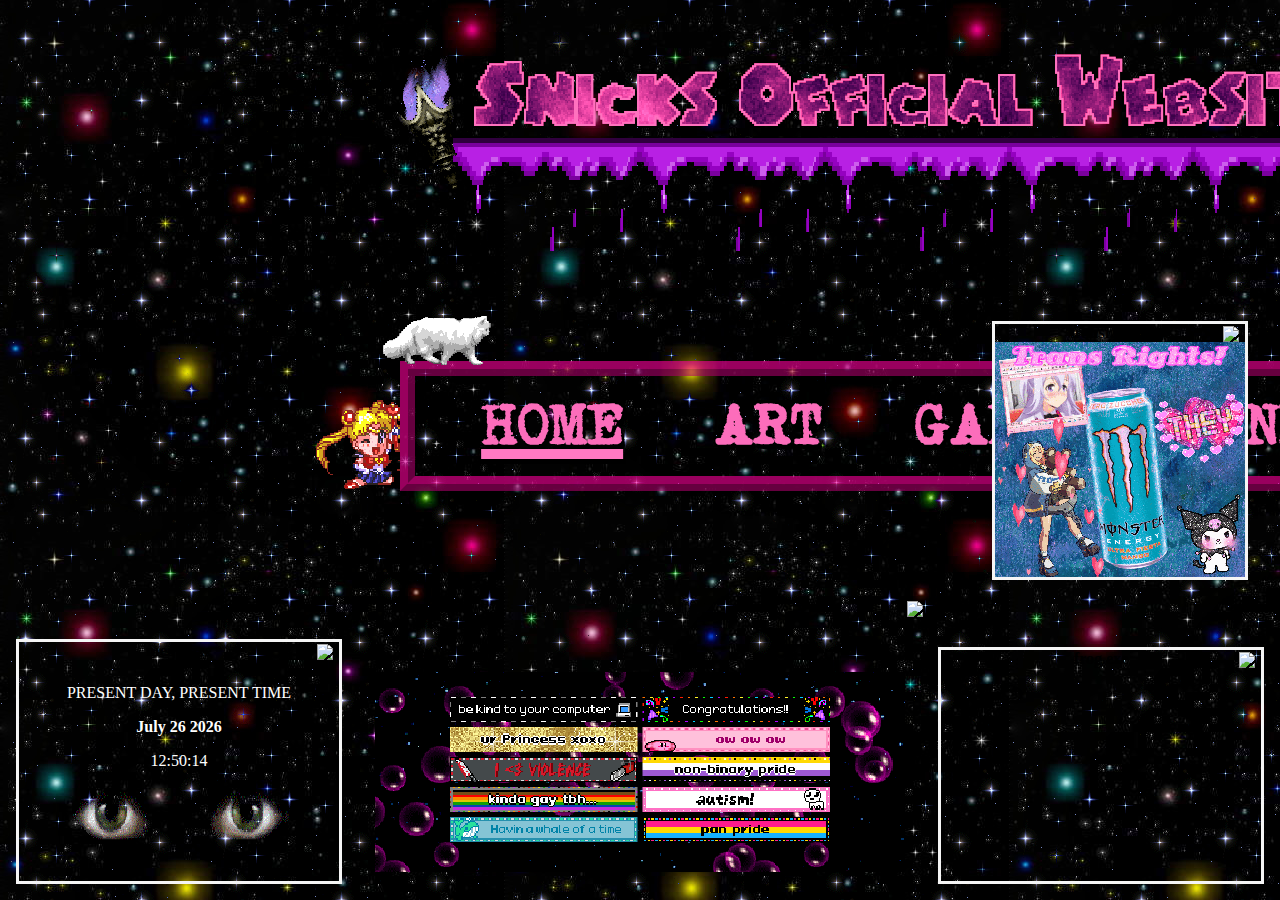
==== index.html @ 0888df25 "added maximize to frogexe" ====
<!DOCTYPE html>
<html>
<head><meta name="viewport" content="width=device-width, initial-scale=1.0, maximum-scale=1"></head>

<script defer>
    var snd = new Audio("/sounds/Cute-cat-meow-sound.mp3");
    var playing = 0;
    async function watapp(){
        var snd2 = new Audio("/sounds/whatsapp.mp3")
        snd2.play()
        for (let i = 0; i < 25; i++) {
            var img = document.createElement('img');
            img.src = '/images/whatsapp.gif';
            img.id = "whatsappgif"
            document.getElementById('container').appendChild(img);
            img.style.position = "fixed";
            img.style.left = "50%";
            img.style.right = "50%";
            img.style.zIndex = "4";
            img.style.scale = "100%";
            img.style.animation = "fly 10s ease-in-out infinite"
            //console.log("meow");
            await sleep(400);
        };
    }
    function sleep(ms) {
        //console.log("eepy");
        return new Promise(resolve => setTimeout(resolve, ms));
    }
    function trans(){
        var transv = document.createElement('video');
        transv.src = '/videos/congrats.mp4'
        document.getElementById('container').appendChild(transv);
        transv.style.position = "fixed";
        transv.style.marginTop = "0";
        transv.id = "transvd"
        document.getElementById('transvd').addEventListener('ended',myHandler,false);
        transv.play();
        function myHandler(e) {
            document.getElementById('transvd').remove();
        };
    }
    
    function maximize(exeName){
        //console.log(exeName.dataset.state);
        //console.log(exeName);
        exeName1 = exeName.id + "1";
        console.log(exeName1);
        if(exeName.dataset.state == 0){
            console.log("max");
            exeName.style.left = 0;
            exeName.style.top = 0;
            document.getElementById(exeName1).style.height = "100vh";
            document.getElementById(exeName1).style.width = "100vw";
            exeName.style.zIndex = "20";
            exeName.dataset.state = 1;
        }
        else{
            console.log("min");
            exeName.style.left = "1em";
            exeName.style.top = "1em";
            document.getElementById(exeName1).style.height = "13.3em";
            document.getElementById(exeName1).style.width = "20em"
            exeName.style.zIndex = "0";
            exeName.dataset.state = 0;
        }

    }
</script>
<link href="/style.css" type="text/css" rel="stylesheet" >
<body onload="startTime()">
    <div class="container" id="container" style="flex-direction:column;align-items: center;align-items: center;">
        <div style="justify-content: center;" class="title">
            <div style="display:flex; flex-direction: row;">
                <p style="filter: hue-rotate(290deg)" class="animated-text title">Snicks Official Website</p>
            </div>
            <div style="display:flex; flex-direction: row;width:118%;margin: 0 50px 0 50px">
                <img class="center-image" src="/images/drktorch.gif" style="position: relative; scale: 125%;top:-75px;transform: rotate(-20deg);left:14px">
                <img class="center-image" src="/images/bloodboarder.gif" style="position: relative;width:100%;filter: hue-rotate(290deg);z-index:-1">
                <img class="center-image" src="/images/drktorch.gif" style="position: relative; scale: 125%;top:-75px;transform: rotate(20deg)">
            </div>
        </div>
        <div style="display:flex; flex-wrap: nowrap;text-align: center; justify-content: center;align-items: center;">
            <img src="/images/catwalk.gif" style="position:absolute; animation: catwalk 10s linear infinite; margin: -173px 957px 0 0;" onclick="snd.play()">
            <div style="display:flex; flex-direction:row; flex-wrap: nowrap;text-align: center; justify-content: center;align-items: center;">
                <img src="/images/little_moon_attack.gif" style="position: relative;top:-110px;" height="350">
                <div class="nav" style="padding: 20px; margin-top: 50px">
                    <a style="text-decoration:underline #ff79c3;pointer-events: none;text-decoration-thickness:.2em" href="#">Home</a>
                    <a href="#">Art</a>
                    <a href="#">Games</a>
                    <a href="#">Links</a>
                </div>
                <img src="/images/little_moon_attack.gif" style="position: relative;transform: rotateY(180deg);top:-110px" height="350">
            </div>
        </div>

        <div style="display:flex;flex-direction:row;justify-content: space-around;position: absolute;bottom:0">
            
        </div>
        <!--meow.exe clock-->
        <div class="box" style="position: absolute;bottom: 1em;left:1em">
            <div class="dragzone" style="position:absolute; width: 20em;height:1em"></div>
            <b>meow.exe</b>
            <img src="/images/windowsicon.png" style="position: absolute;right:6px;top:2px">
            <div class="clock" style="padding-top:.5em;color: white">
                <script>
                    const months = ["January","February","March","April","May","June","July","August","September","October","November","December"];
                    let date = new Date();
                    async function startTime(){
                        
                        document.getElementById("year").innerHTML = date.getFullYear();
                        document.getElementById("month").innerHTML = months[date.getMonth()];
                        document.getElementById("day").innerHTML = date.getDate();
                        document.getElementById("time").innerHTML = date.getHours() + ":" + date.getMinutes() + ":" + date.getSeconds();
                        setTimeout(startTime, 1000);
                    }
                </script>
                <p>PRESENT DAY, PRESENT TIME </p>
                <b id="month"></b>
                <b id="day"></b>
                <b id="year"></b>
                <p id="time"></p>
                <img src="/images/crystaleyes.gif" style="display:inline-block;position: relative;width: 100%;height:25%;mix-blend-mode:screen">
            </div>
        </div>
        <!--frog.exe-->
        <div data-state="0" id="frogexe" class="box" style="position: absolute;bottom: 1em;right:1em">  
            <div class="dragzone" style="position:absolute; width: 20em;height:1em"></div>
            <b>frog.exe</b>
            <div onclick="maximize(frogexe)" style="z-index:3;position: absolute;right:25px;top:2px;height:14px;width:14px"></div>
            <img src="/images/windowsicon.png" style="position: absolute;right:6px;top:2px">
            <div id="frogexe1" class="frog">
                <div style="background-image:url(/images/frog_hop_md_clr.gif);width:100%;height:100%"></div>
                <!--
                <img src="/images/frog_hop_md_clr.gif">
                <img src="/images/frog_hop_md_clr.gif">
                <img src="/images/frog_hop_md_clr.gif">
                <img src="/images/frog_hop_md_clr.gif">
                <img src="/images/frog_hop_md_clr.gif">
                <img src="/images/frog_hop_md_clr.gif">
                <img src="/images/frog_hop_md_clr.gif">
                <img src="/images/frog_hop_md_clr.gif">
                <img src="/images/frog_hop_md_clr.gif">
                -->
            </div>
        </div>
        <!--trans.exe-->
        <div id="transrights" class="box" style="position: absolute;bottom: 20em;right:2em;" style="visibility: hidden;">
            <div class="dragzone" style="position:absolute; width: 20em;height:1em"></div>
            <b>transrights.exe</b>
            <img src="/images/windowsicon.png" style="position: absolute;right:6px;top:2px">
            <div class="transrights"></div>
        </div>
        <div>
            <div class="center-image cards" style="scale:125%">
                <img style="margin:0" src="/images/cards/computer.gif" onclick="watapp()">
                <img style="margin:0" src="images/cards/confetti.gif" onclick="trans()">
                <img style="margin:0" src="images/cards/glittergold.gif">
                <img style="margin:0" src="images/cards/kirbysquish.gif">
                <img style="margin:0" src="images/cards/knifechainsaw.gif">
                <img style="margin:0" src="images/cards/nonbinary.gif">
                <img style="margin:0" src="images/cards/pride.gif">
                <img style="margin:0" src="images/cards/tbh.gif">
                <img style="margin:0" src="images/cards/whale.gif">
                <img style="margin:0" src="images/cards/pan.gif">
            </div>
            <img class="center-image" src="/images/sadnyas.gif">
        </div>
    </div>
</body>
<script src="/javascript/drag.js"></script>
---- style.css ----
@font-face {
    font-family: Mario;
    src: url(/fonts/TypefaceMarioWorldPixelFilledRegular-Yz84q.otf);
}
@font-face {
    font-family: typewriter;
    src: url(/fonts/MomsTypewriter.ttf);
}
html{
    width: 100%;
    height: 100%;
    display: table;
    cursor: url('/cursor.cur'), auto;
}
body{
    background-image: 
        url(images/stars4.gif),
        url(images/seamless_stars.jpg);
    image-rendering: pixelated;
    background-blend-mode: difference, normal;
    overflow-x: hidden;
    overflow-y: hidden;
    margin: 0;
    padding: 0;
}

.title{
    display: flex; 
    flex-direction:column; 
    text-align: center; 
    justify-content: center; 
    align-items: center;
    margin: 20px 0 0 0;
}
.container {
    -webkit-justify-content: space-between; 
    display:flex;
    justify-content: center;
    align-items: center;
    padding: 0;
    margin: 0 0 0 0;
    flex-shrink: 0;
    
}
.center-image {
    display: block;
    margin: 0 auto;
}
  
.nav{
    user-select: none;
    font-family: typewriter;
    max-width: 70em;
    min-width: 60em;
    width: 60%;
    height: 60px;
    margin: 0 auto 50px auto;
    background-image: url(/images/violet-01.gif);
    background-size: 10%;
    background-repeat: repeat;
    display: flex;
    justify-content: space-around;
    text-align: center;
    border: 4mm ridge rgba(255, 0, 157, 0.6);
    
}
a{
    font-size: 50px;
    font-weight: 900;
    text-transform: uppercase;
    color: #fc6dbb;
    text-decoration: none; 
    text-shadow: rgb(0, 0, 0) 3px 5px;
}
a:hover{
    color: #ff7070;
}

.animated-text{
    background-image: url(/images/fire2.gif);
    background-size: cover;
    -webkit-text-fill-color: transparent;
    background-position: 100%;
    -webkit-background-clip: text;
    background-clip: text;
    font-size: 55px;
    background-repeat: no-repeat;
}
.animated-text.title{
    font-family: Mario;
    font-size: 50px;
    text-align: center;
    -webkit-text-stroke: 2px orange;
}

.center-image.cards{
    background-image: url(images/bg.png);
    border: 12px solid transparent;
    border-image: url(/images/framehearts.gif   ) 10% repeat;
    text-align: center;
    padding: .5em;
    width: 30%;
    justify-content: space-evenly;
    position: absolute;
    bottom: 3em;
    left: 0;
    right: 0;
}
.box{
    user-select: none;
    background-image: url(/images/silversparkles.gif);
    height: max-content;
    width: max-content;
    text-align: center;
    border: 3px solid whitesmoke;
}
.clock{
    user-select: none;
    background-image: url(/images/lain.gif);
    height: 13.3em;
    width: 20em;
}
.frog{
    user-select: none;  
    background-image: url(/images/water028.gif),
                      url(/images/frog_hop_md_clr.gif);
    background-blend-mode: overlay, normal;
    background-size: 50%,35%;
    background-repeat: repeat;
    height: 100%;
    width: 100%;
    min-width: 20em;
    min-height: 13.3em;
}
.transrights{
    user-select: none; 
    background-image: url(/images/transrights.gif);
    background-size: 100%;
    height: 235px;
    width: 250px;
}
#draggable{
    position: absolute;
    
}
.dragzone{
    cursor: url('/w98move.cur'), auto;
}
@keyframes color-change {
    12.5% { color: #ff0000; }
    25% { color: #ffa500; }
    37.5% { color: #ffff00;}
    50% { color: #008000;}
    62.5% {color: #0000ff;}
    75% { color: #4b0082;}
    87.5% {color: #ff0080;}
    100% {color: #ff0000;}
}
@keyframes color-change-image {
    0% {filter:hue-rotate(0deg)}
    100% {filter:hue-rotate(360deg)}
}
@keyframes cute-orbit {
    0% { transform: translateX(0); }
    25% { transform: translateX(10em);}
    75% { transform: translateX(-10em);}
    100% { transform: translateX(0em);}
}   
@keyframes catwalk{
    0% { transform: translateX(0);}
    50% { transform: translateX(980px)}
    50.1% { transform: translateX(980px) scaleX(-1);}
    99.9% {transform: translate(0) scaleX(-1);;}
}
@keyframes fly {

	98.001%, 0% {transform: translateX(-200%) translateY(100vh) rotateZ(0deg)}
	15% {transform: translateX(100vw) translateY(-100%) rotateZ(180deg)}
	15.001%, 18% {transform: translateX(100vw) translateY(-30%) rotateZ(0deg)}
	40% {transform: translateX(-200%) translateY(3vh) rotateZ(-180deg)}
	40.001%, 43% {transform: translateX(-200%) translateY(-100%) rotateZ(-180deg)}
	65% {transform: translateX(100vw) translateY(50vh) rotateZ(0deg)}
	65.001%, 68% {transform: translateX(20vw) translateY(-200%) rotateZ(180deg)}
	95% {transform: translateX(10vw) translateY(100vh) rotateZ(0deg)}
}
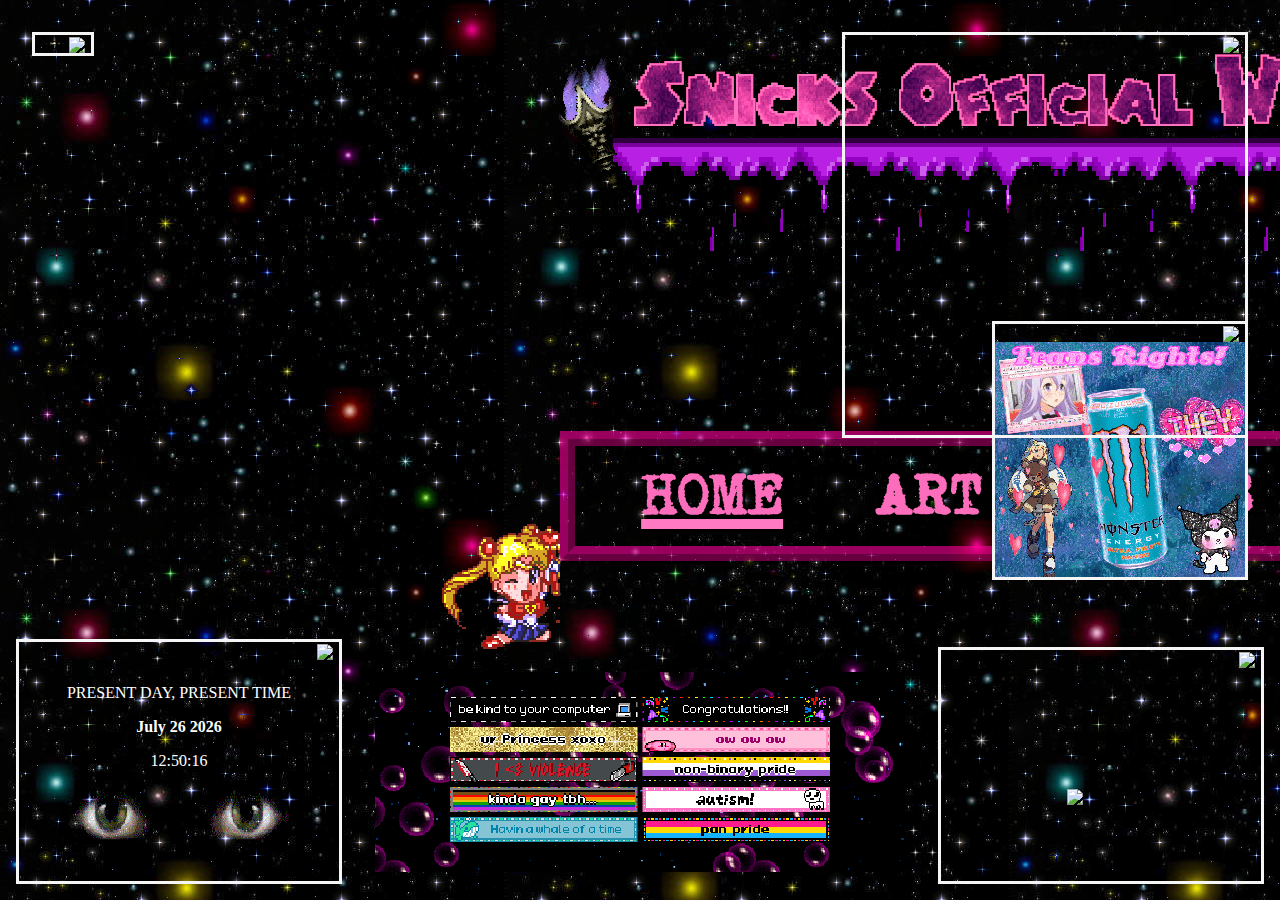
==== commit b395d7f1: "fixed side sailors" ====
--- a/index.html
+++ b/index.html
@@ -1,7 +1,12 @@
 <!DOCTYPE html>
 <html>
 <head><meta name="viewport" content="width=device-width, initial-scale=1.0, maximum-scale=1"></head>
-
+<title>Snicks Offical Website</title>
+<meta content="Snicks Offical Site" property="og:title" />
+<meta content="uh meow?? bark bark bark snick's site!!!!!!" property="og:description" />
+<meta content="https://snicks.org" property="og:url" />
+<meta content="https://snicks.org/images/sailor.gif" property="og:image" />
+<meta content="#43B581" data-react-helmet="true" name="theme-color" />
 <script defer>
     var snd = new Audio("/sounds/Cute-cat-meow-sound.mp3");
     var playing = 0;
@@ -81,16 +86,16 @@
             </div>
         </div>
         <div style="display:flex; flex-wrap: nowrap;text-align: center; justify-content: center;align-items: center;">
-            <img src="/images/catwalk.gif" style="position:absolute; animation: catwalk 10s linear infinite; margin: -173px 957px 0 0;" onclick="snd.play()">
+            <img src="/images/catwalk.gif" style="position:absolute; animation: catwalk 10s linear infinite;bottom:7vh;right:-25vw" onclick="snd.play()">
             <div style="display:flex; flex-direction:row; flex-wrap: nowrap;text-align: center; justify-content: center;align-items: center;">
-                <img src="/images/little_moon_attack.gif" style="position: relative;top:-110px;" height="350">
+                <img src="/images/little_moon_attack.gif" style="position: relative;top:-7vw" height="490vw">
                 <div class="nav" style="padding: 20px; margin-top: 50px">
                     <a style="text-decoration:underline #ff79c3;pointer-events: none;text-decoration-thickness:.2em" href="#">Home</a>
-                    <a href="#">Art</a>
-                    <a href="#">Games</a>
-                    <a href="#">Links</a>
+                    <a href="/pages/art.html">Art</a>
+                    <a href="/pages/games.html">Games</a>
+                    <a href="/pages/links.html">Links</a>
                 </div>
-                <img src="/images/little_moon_attack.gif" style="position: relative;transform: rotateY(180deg);top:-110px" height="350">
+                <img src="/images/little_moon_attack.gif" style="position: relative;transform: rotateY(180deg);top:-7vw" height="490vw">
             </div>
         </div>
 
@@ -105,9 +110,9 @@
             <div class="clock" style="padding-top:.5em;color: white">
                 <script>
                     const months = ["January","February","March","April","May","June","July","August","September","October","November","December"];
+                    console.log("leak: clock");
                     let date = new Date();
-                    async function startTime(){
-                        
+                    async function startTime(){          
                         document.getElementById("year").innerHTML = date.getFullYear();
                         document.getElementById("month").innerHTML = months[date.getMonth()];
                         document.getElementById("day").innerHTML = date.getDate();
@@ -125,31 +130,42 @@
         </div>
         <!--frog.exe-->
         <div data-state="0" id="frogexe" class="box" style="position: absolute;bottom: 1em;right:1em">  
-            <div class="dragzone" style="position:absolute; width: 20em;height:1em"></div>
+            <div class="dragzone" style="position:absolute; width: 100%;height:1em"></div>
             <b>frog.exe</b>
             <div onclick="maximize(frogexe)" style="z-index:3;position: absolute;right:25px;top:2px;height:14px;width:14px"></div>
             <img src="/images/windowsicon.png" style="position: absolute;right:6px;top:2px">
             <div id="frogexe1" class="frog">
                 <div style="background-image:url(/images/frog_hop_md_clr.gif);width:100%;height:100%"></div>
-                <!--
-                <img src="/images/frog_hop_md_clr.gif">
-                <img src="/images/frog_hop_md_clr.gif">
-                <img src="/images/frog_hop_md_clr.gif">
-                <img src="/images/frog_hop_md_clr.gif">
-                <img src="/images/frog_hop_md_clr.gif">
-                <img src="/images/frog_hop_md_clr.gif">
-                <img src="/images/frog_hop_md_clr.gif">
-                <img src="/images/frog_hop_md_clr.gif">
-                <img src="/images/frog_hop_md_clr.gif">
-                -->
             </div>
         </div>
         <!--trans.exe-->
-        <div id="transrights" class="box" style="position: absolute;bottom: 20em;right:2em;" style="visibility: hidden;">
-            <div class="dragzone" style="position:absolute; width: 20em;height:1em"></div>
+        <div id="transrights" class="box" style="position: absolute;bottom: 20em;right:2em;">
+            <div class="dragzone" style="position:absolute; width: 100%;height:1em"></div>
             <b>transrights.exe</b>
             <img src="/images/windowsicon.png" style="position: absolute;right:6px;top:2px">
             <div class="transrights"></div>
+        </div>
+        <!--chat.exe-->
+        <div id="chatexe" class="box" style="position: absolute;top:2em;left:2em">
+            <div class="dragzone" style="position:absolute; width: 100%;height:1em"></div>
+            <img src="/images/windowsicon.png" style="position: absolute;right:6px;top:2px">
+            <div onclick="maximize(chatexe)" style="z-index:3;position: absolute;right:25px;top:2px;height:14px;width:14px"></div>
+            <b>chat.exe</b>
+            <div id="chatexe1" class="chatBox"></div>
+        </div>
+        <!--twitter.exe-->
+        <div class="box" style="position: absolute;top:2em;right:2em;height:400px;width:400px">
+            
+            
+            <div class="dragzone" style="position: absolute; width:100%;height:1em"></div>
+            <img src="/images/windowsicon.png" style="position: absolute;right:6px;top:2px">
+            <b style="position: absolute;">twitter.exe</b>      
+            <script async src="https://platform.twitter.com/widgets.js" charset="utf-8"></script>
+            <div class="crt" style="position: absolute; left:0;height:381px;width:100%;top:19px;pointer-events: none;" height="381px" width="400px" id="twitter"></div>
+                <!--<img src="/images/3.webp" style="position: absolute; left:0;height:400px;width:100%;top:17px;mix-blend-mode:hard-light;opacity:.6">-->
+                <a height="400px" width="400px"class="twitter-timeline" href="https://twitter.com/snicksuwu?ref_src=twsrc%5Etfw"></a>
+                <b style="position:absolute;left:15%;top:30%;font-size:200%">uwu <br> couldn't load twitter</b>
+
         </div>
         <div>
             <div class="center-image cards" style="scale:125%">
@@ -164,7 +180,7 @@
                 <img style="margin:0" src="images/cards/whale.gif">
                 <img style="margin:0" src="images/cards/pan.gif">
             </div>
-            <img class="center-image" src="/images/sadnyas.gif">
+            <img style="position:relative;top:3em;z-index:-2"center-image" src="/images/sadnyas.gif">
         </div>
     </div>
 </body>
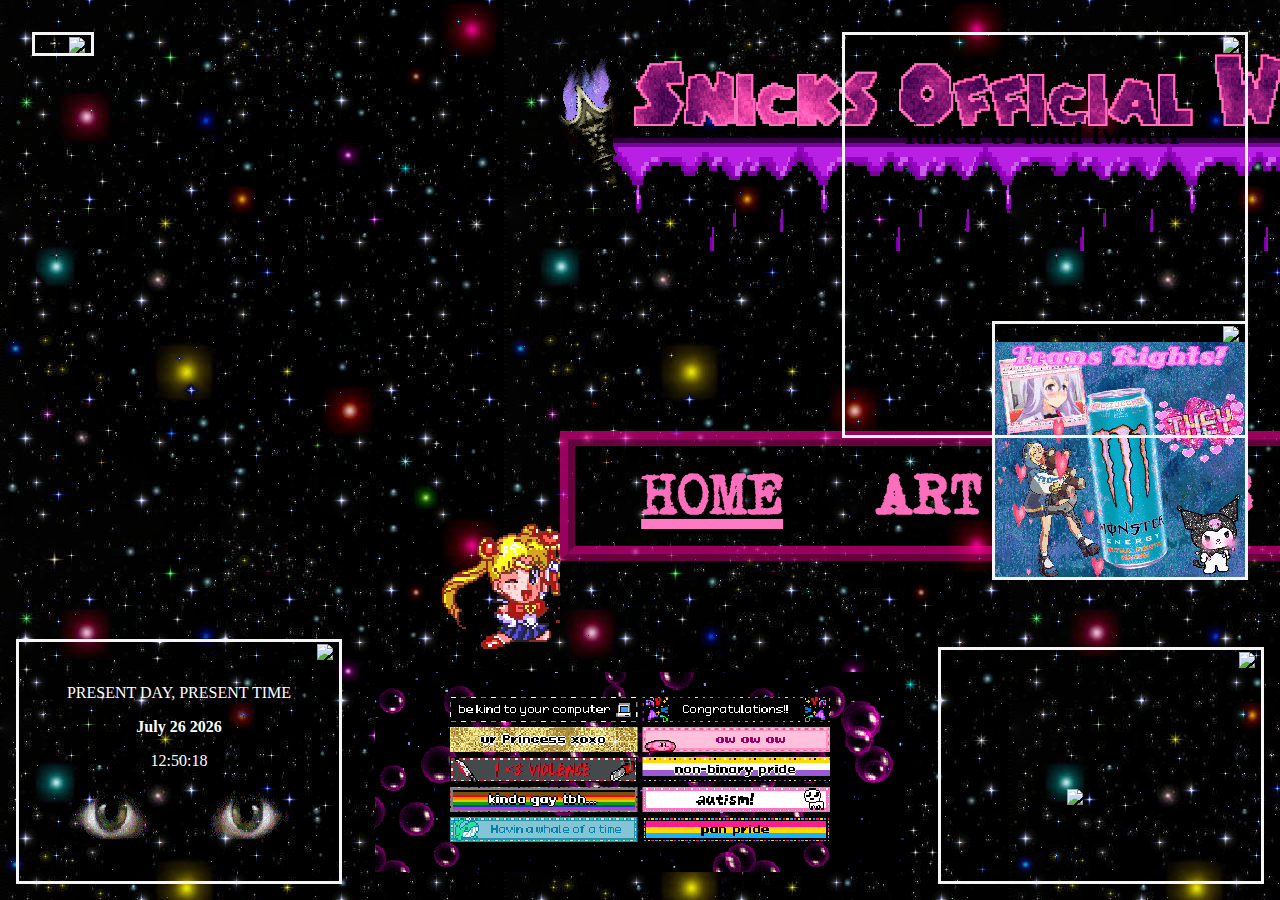
==== commit 65453e95: "fixed twitter exe?" ====
--- a/index.html
+++ b/index.html
@@ -154,17 +154,18 @@
             <div id="chatexe1" class="chatBox"></div>
         </div>
         <!--twitter.exe-->
-        <div class="box" style="position: absolute;top:2em;right:2em;height:400px;width:400px">
+        <div class="box" style="position: absolute;top:2em;right:2em;height:400px;width:400px;z-index:0">
             
             
-            <div class="dragzone" style="position: absolute; width:100%;height:1em"></div>
+            <div class="dragzone" style="position: absolute; width:100%;height:1em;z-index:4"></div>
             <img src="/images/windowsicon.png" style="position: absolute;right:6px;top:2px">
-            <b style="position: absolute;">twitter.exe</b>      
+            <b>twitter.exe</b>      
             <script async src="https://platform.twitter.com/widgets.js" charset="utf-8"></script>
-            <div class="crt" style="position: absolute; left:0;height:381px;width:100%;top:19px;pointer-events: none;" height="381px" width="400px" id="twitter"></div>
+            <div class="crt" style="position: absolute; left:0;height:381px;width:100%;top:19px;" height="381px" width="400px" id="twitter">
                 <!--<img src="/images/3.webp" style="position: absolute; left:0;height:400px;width:100%;top:17px;mix-blend-mode:hard-light;opacity:.6">-->
-                <a height="400px" width="400px"class="twitter-timeline" href="https://twitter.com/snicksuwu?ref_src=twsrc%5Etfw"></a>
-                <b style="position:absolute;left:15%;top:30%;font-size:200%">uwu <br> couldn't load twitter</b>
+                <a height="381px" width="400px"class="twitter-timeline" href="https://twitter.com/snicksuwu?ref_src=twsrc%5Etfw"></a>
+            </div>
+            <b style="position: absolute;left:15%;top:20%;z-index:-2;font-size:200%">failed to load twitter <br> :c</b>
 
         </div>
         <div>
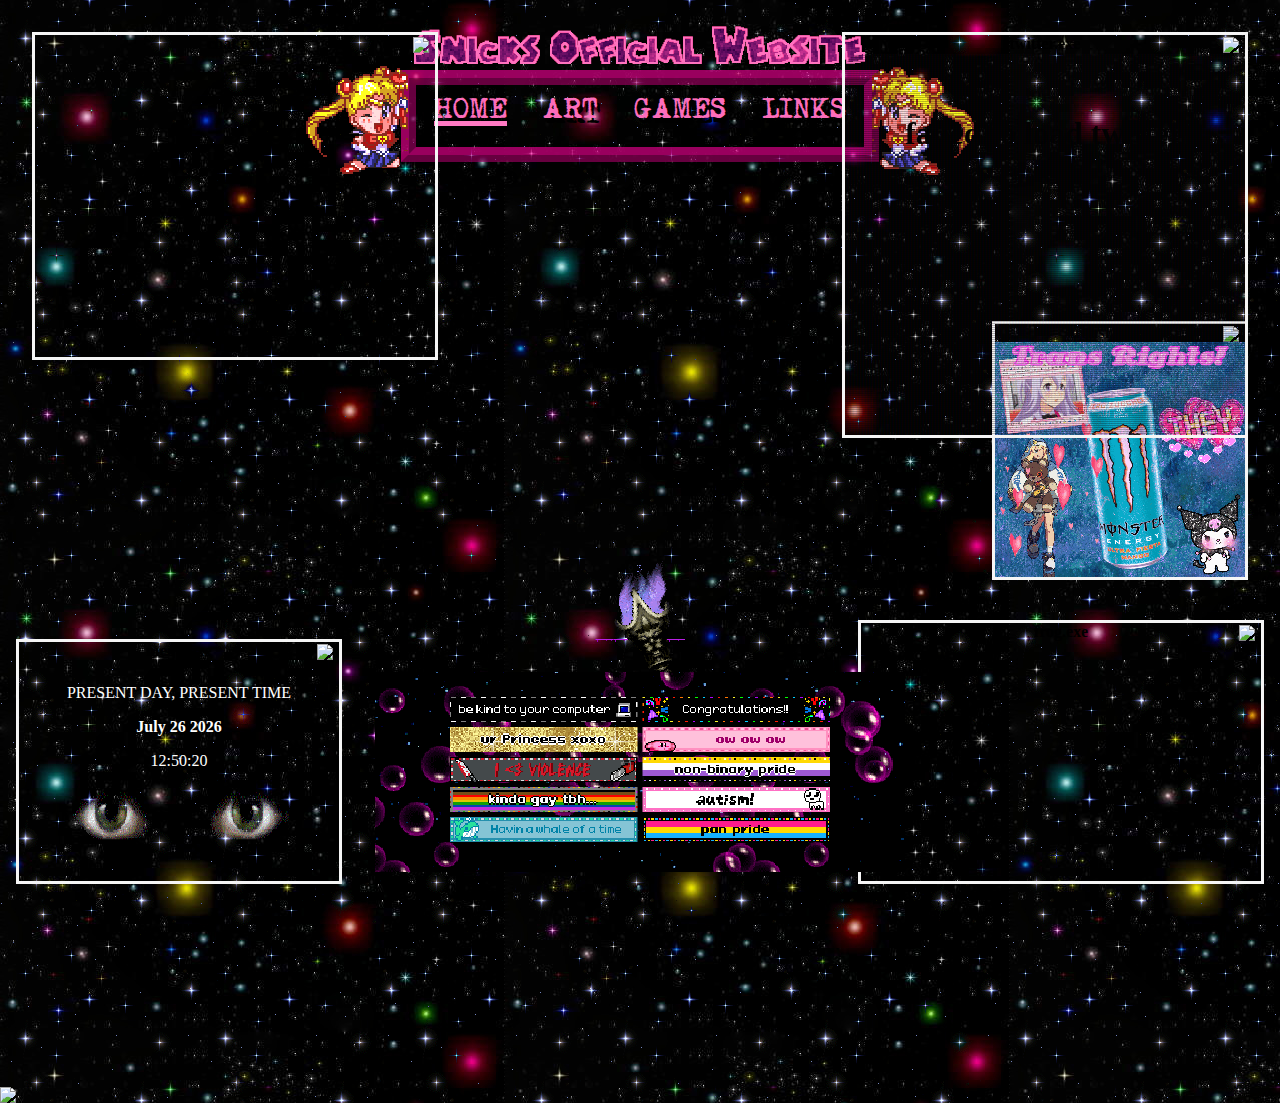
==== commit b3b14108: "mobile detection v1" ====
--- a/index.html
+++ b/index.html
@@ -29,7 +29,7 @@
         };
     }
     function sleep(ms) {
-        //console.log("eepy");
+        console.log("eepy");
         return new Promise(resolve => setTimeout(resolve, ms));
     }
     function trans(){
@@ -69,33 +69,55 @@
             exeName.style.zIndex = "0";
             exeName.dataset.state = 0;
         }
-
-    }
+        function lolphoneuser(){
+            console.log("test");
+    
+            if(/Android|webOS|iPhone|iPad|iPod|BlackBerry|IEMobile|Opera Mini/i.test(navigator.userAgent) || window.screen.height > ){
+                console.log("lol phone user");
+                var img1 = document.createElement('img');
+                img1.src = '/images/laugh.gif';
+                img1.id = "lolphone";
+                document.getElementById('container').parentElement.appendChild(img1);
+                img1.style.position = "absolute";
+                img1.style.left = "0";
+                img1.style.top = "0";
+                img1.style.zIndex = "0";
+                img1.style.height = "100vh";
+                img1.style.width = "100vw";
+                var phoneText = document.createElement('p');
+                document.getElementById('container').parentElement.appendChild(phoneText);
+                phoneText.style.position = "absolute";
+                phoneText.innerHTML = "lol <br> buy a computer";
+                phoneText.style.zIndex = "21";
+                phoneText.style.left = "20vw";
+                phoneText.style.top = "20vh";
+                phoneText.style.fontSize = "20vh";
+                console.log();
+                document.getElementById('container').remove();
+              }else{
+                return
+              }
+    }
+
 </script>
+
 <link href="/style.css" type="text/css" rel="stylesheet" >
 <body onload="startTime()">
     <div class="container" id="container" style="flex-direction:column;align-items: center;align-items: center;">
-        <div style="justify-content: center;" class="title">
-            <div style="display:flex; flex-direction: row;">
-                <p style="filter: hue-rotate(290deg)" class="animated-text title">Snicks Official Website</p>
-            </div>
-            <div style="display:flex; flex-direction: row;width:118%;margin: 0 50px 0 50px">
-                <img class="center-image" src="/images/drktorch.gif" style="position: relative; scale: 125%;top:-75px;transform: rotate(-20deg);left:14px">
-                <img class="center-image" src="/images/bloodboarder.gif" style="position: relative;width:100%;filter: hue-rotate(290deg);z-index:-1">
-                <img class="center-image" src="/images/drktorch.gif" style="position: relative; scale: 125%;top:-75px;transform: rotate(20deg)">
-            </div>
-        </div>
-        <div style="display:flex; flex-wrap: nowrap;text-align: center; justify-content: center;align-items: center;">
+        <div>
+            <p style="filter: hue-rotate(290deg);position:relative;left:0;right:0" class="animated-text title">Snicks Official Website</p>
             <img src="/images/catwalk.gif" style="position:absolute; animation: catwalk 10s linear infinite;bottom:7vh;right:-25vw" onclick="snd.play()">
-            <div style="display:flex; flex-direction:row; flex-wrap: nowrap;text-align: center; justify-content: center;align-items: center;">
-                <img src="/images/little_moon_attack.gif" style="position: relative;top:-7vw" height="490vw">
-                <div class="nav" style="padding: 20px; margin-top: 50px">
-                    <a style="text-decoration:underline #ff79c3;pointer-events: none;text-decoration-thickness:.2em" href="#">Home</a>
-                    <a href="/pages/art.html">Art</a>
-                    <a href="/pages/games.html">Games</a>
-                    <a href="/pages/links.html">Links</a>
-                </div>
-                <img src="/images/little_moon_attack.gif" style="position: relative;transform: rotateY(180deg);top:-7vw" height="490vw">
+            <div class="nav" style="padding: 1vh 0 3vh 0;position:relative;">
+                <a style="text-decoration:underline #ff79c3;pointer-events: none;text-decoration-thickness:.2em" href="#">Home</a>
+                <a href="/pages/art">Art</a>
+                <a href="/pages/games.html">Games</a>
+                <a href="/pages/links.html">Links</a>
+            </div>
+            <img src="/images/little_moon_attack.gif" style="position: relative;left:-18vw;bottom:51vh;height:47vh">
+            <img src="/images/little_moon_attack.gif" style="position: relative;transform: rotateY(180deg);right:-18vw;bottom:51vh;height:47vh">
+            <img class="center-image" src="/images/bloodboarder.gif" style="position: relative;width: 7vw;filter: hue-rotate(290deg);z-index:-1">
+            <img onload="lolphoneuser()" class="center-image" src="/images/drktorch.gif" style="position: relative; scale: 125%;top:-75px;transform: rotate(-20deg);left:14px">z
+            <img class="center-image" src="/images/drktorch.gif" style="position: relative; scale: 125%;top:-75px;transform: rotate(20deg)">
             </div>
         </div>
 
@@ -110,14 +132,14 @@
             <div class="clock" style="padding-top:.5em;color: white">
                 <script>
                     const months = ["January","February","March","April","May","June","July","August","September","October","November","December"];
-                    console.log("leak: clock");
-                    let date = new Date();
-                    async function startTime(){          
+                    async function startTime(){
+                        let date = new Date();
+    
                         document.getElementById("year").innerHTML = date.getFullYear();
                         document.getElementById("month").innerHTML = months[date.getMonth()];
                         document.getElementById("day").innerHTML = date.getDate();
                         document.getElementById("time").innerHTML = date.getHours() + ":" + date.getMinutes() + ":" + date.getSeconds();
-                        setTimeout(startTime, 1000);
+                        setTimeout(startTime, 100);
                     }
                 </script>
                 <p>PRESENT DAY, PRESENT TIME </p>
@@ -181,8 +203,8 @@
                 <img style="margin:0" src="images/cards/whale.gif">
                 <img style="margin:0" src="images/cards/pan.gif">
             </div>
-            <img style="position:relative;top:3em;z-index:-2"center-image" src="/images/sadnyas.gif">
+            <img class="center-image" style="margin-top: 200px" src="/images/sadnyas.gif">
         </div>
     </div>
 </body>
-<script src="/javascript/drag.js"></script> +<script src="/javascript/drag.js"></script> 
--- a/style.css
+++ b/style.css
@@ -46,14 +46,13 @@
     display: block;
     margin: 0 auto;
 }
+
   
 .nav{
     user-select: none;
     font-family: typewriter;
-    max-width: 70em;
-    min-width: 60em;
-    width: 60%;
-    height: 60px;
+    width: 35vw;
+    height: 2vw;
     margin: 0 auto 50px auto;
     background-image: url(/images/violet-01.gif);
     background-size: 10%;
@@ -65,8 +64,8 @@
     
 }
 a{
-    font-size: 50px;
-    font-weight: 900;
+    padding-inline: 1vw;
+    font-size: 2vw;
     text-transform: uppercase;
     color: #fc6dbb;
     text-decoration: none; 
@@ -83,12 +82,11 @@
     background-position: 100%;
     -webkit-background-clip: text;
     background-clip: text;
-    font-size: 55px;
+    font-size:2vw;  
     background-repeat: no-repeat;
 }
 .animated-text.title{
     font-family: Mario;
-    font-size: 50px;
     text-align: center;
     -webkit-text-stroke: 2px orange;
 }
@@ -129,8 +127,8 @@
     background-repeat: repeat;
     height: 100%;
     width: 100%;
-    min-width: 20em;
-    min-height: 13.3em;
+    min-width: 25em;
+    min-height: 15em;
 }
 .transrights{
     user-select: none; 
@@ -138,6 +136,14 @@
     background-size: 100%;
     height: 235px;
     width: 250px;
+}
+.chatBox{
+    background-image: url(/images/matrix.gif);
+    background-repeat: repeat;
+    height: 100%;
+    width: 100%;
+    min-width: 25em;
+    min-height: 19em;
 }
 #draggable{
     position: absolute;
@@ -168,12 +174,11 @@
 }   
 @keyframes catwalk{
     0% { transform: translateX(0);}
-    50% { transform: translateX(980px)}
-    50.1% { transform: translateX(980px) scaleX(-1);}
+    50% { transform: translateX(530%)}
+    50.1% { transform: translateX(530%) scaleX(-1);}
     99.9% {transform: translate(0) scaleX(-1);;}
 }
 @keyframes fly {
-
 	98.001%, 0% {transform: translateX(-200%) translateY(100vh) rotateZ(0deg)}
 	15% {transform: translateX(100vw) translateY(-100%) rotateZ(180deg)}
 	15.001%, 18% {transform: translateX(100vw) translateY(-30%) rotateZ(0deg)}
@@ -182,4 +187,97 @@
 	65% {transform: translateX(100vw) translateY(50vh) rotateZ(0deg)}
 	65.001%, 68% {transform: translateX(20vw) translateY(-200%) rotateZ(180deg)}
 	95% {transform: translateX(10vw) translateY(100vh) rotateZ(0deg)}
-}+}
+
+@keyframes flicker {
+  0% { opacity: .27861}
+  5% { opacity: .34769}
+  10% { opacity: .23604; }
+  15% {
+  opacity: 0.90626;
+  }
+  20% {
+  opacity: 0.18128;
+  }
+  25% {
+  opacity: 0.83891;
+  }
+  30% {
+  opacity: 0.65583;
+  }
+  35% {
+  opacity: 0.67807;
+  }
+  40% {
+  opacity: 0.26559;
+  }
+  45% {
+  opacity: 0.84693;
+  }
+  50% {
+  opacity: 0.96019;
+  }
+  55% {
+  opacity: 0.08594;
+  }
+  60% {
+  opacity: 0.20313;
+  }
+  65% {
+  opacity: 0.71988;
+  }
+  70% {
+  opacity: 0.53455;
+  }
+  75% {
+  opacity: 0.37288;
+  }
+  80% {
+  opacity: 0.71428;
+  }
+  85% {
+  opacity: 0.70419;
+  }
+  90% {
+  opacity: 0.7003;
+  }
+  95% {
+  opacity: 0.36108;
+  }
+  100% {
+  opacity: 0.24387;
+  }
+}
+
+.crt::after {
+  content: " ";
+  display: block;
+  position: absolute;
+  top: 0;
+  left: 0;
+  bottom: 0;
+  right: 0;
+  background: rgba(18, 16, 16, 0.1);
+  opacity: 0;
+  z-index: 2;
+  pointer-events: none;
+  animation: flicker 0.15s infinite;
+}
+.crt:before {
+    content: " ";
+    display: block;
+    position: absolute;
+    top: 0;
+    left: 0;
+    bottom: 0;
+    right: 0;
+    background: linear-gradient(rgba(18, 16, 16, 0) 50%, rgba(0, 0, 0, 0.25) 50%), linear-gradient(90deg, rgba(255, 0, 0, 0.06), rgba(0, 255, 0, 0.02), rgba(0, 0, 255, 0.06));
+    z-index: 2;
+    background-size: 100% 2px, 3px 100%;
+    z-index: 2;
+    pointer-events: none;
+    border-radius: 15px;
+}
+.crt {
+    animation: textShadow 1.6s infinite;
+  }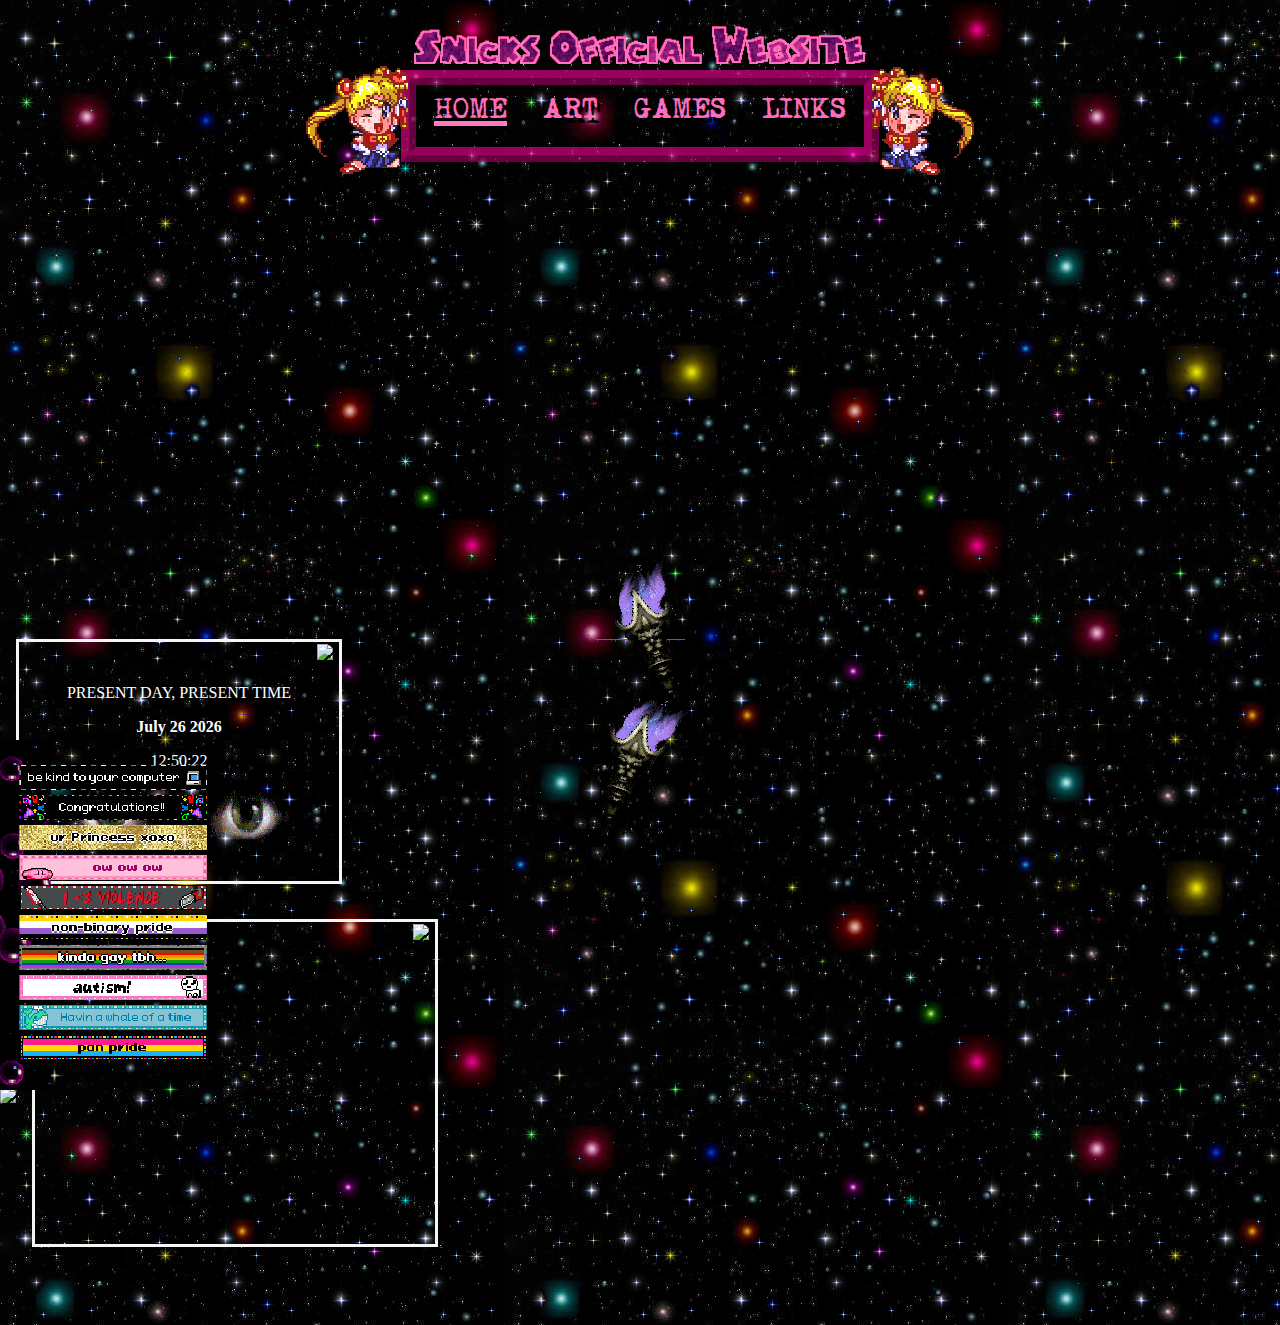
==== commit 0adffec9: "really fixed detection" ====
--- a/index.html
+++ b/index.html
@@ -69,11 +69,21 @@
             exeName.style.zIndex = "0";
             exeName.dataset.state = 0;
         }
+    }
         function lolphoneuser(){
             console.log("test");
-    
-            if(/Android|webOS|iPhone|iPad|iPod|BlackBerry|IEMobile|Opera Mini/i.test(navigator.userAgent) || window.screen.height > ){
-                console.log("lol phone user");
+            console.log(screen.height);
+            if(/Android|webOS|iPhone|iPad|iPod|BlackBerry|IEMobile|Opera Mini/i.test(navigator.userAgent)){
+                screenThing("phone")
+            }
+            else if(screen.height<720 || screen.width<1280){
+                console.log("res")
+                screenThing("smallres")
+            }else{
+                return
+            }
+            function screenThing(device){
+                //console.log("lol "+device+" user");
                 var img1 = document.createElement('img');
                 img1.src = '/images/laugh.gif';
                 img1.id = "lolphone";
@@ -87,16 +97,20 @@
                 var phoneText = document.createElement('p');
                 document.getElementById('container').parentElement.appendChild(phoneText);
                 phoneText.style.position = "absolute";
-                phoneText.innerHTML = "lol <br> buy a computer";
+                if(device == "phone"){
+                    phoneText.innerHTML = "lol what are you poor? <br> buy a computer";
+                }else{
+                    console.log("small res")
+                    phoneText.innerHTML = "lol what are you poor? <br> buy a better monitor";
+                }
                 phoneText.style.zIndex = "21";
-                phoneText.style.left = "20vw";
-                phoneText.style.top = "20vh";
-                phoneText.style.fontSize = "20vh";
+                phoneText.style.left = "10%";
+                phoneText.style.top = "12%";
+                phoneText.style.fontSize = "3em";
                 console.log();
                 document.getElementById('container').remove();
-              }else{
-                return
-              }
+                document.getElementById('exes').remove();
+            }
     }
 
 </script>
@@ -151,6 +165,7 @@
             </div>
         </div>
         <!--frog.exe-->
+        <div style="position: absolute;" id="exes">
         <div data-state="0" id="frogexe" class="box" style="position: absolute;bottom: 1em;right:1em">  
             <div class="dragzone" style="position:absolute; width: 100%;height:1em"></div>
             <b>frog.exe</b>
@@ -205,6 +220,7 @@
             </div>
             <img class="center-image" style="margin-top: 200px" src="/images/sadnyas.gif">
         </div>
+        </div>
     </div>
 </body>
 <script src="/javascript/drag.js"></script> 
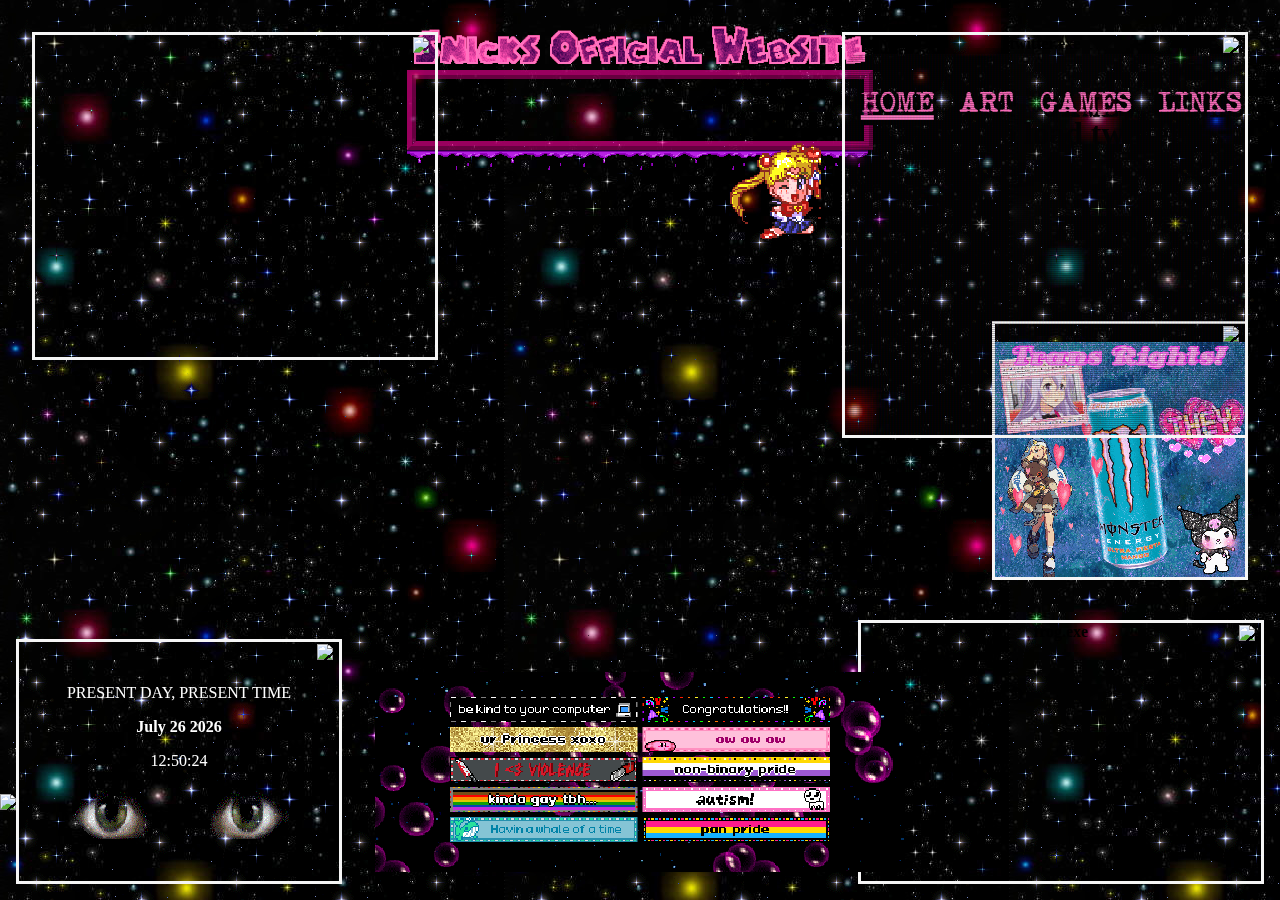
==== commit d80f9c62: "various fixes" ====
--- a/index.html
+++ b/index.html
@@ -118,26 +118,27 @@
 <link href="/style.css" type="text/css" rel="stylesheet" >
 <body onload="startTime()">
     <div class="container" id="container" style="flex-direction:column;align-items: center;align-items: center;">
-        <div>
-            <p style="filter: hue-rotate(290deg);position:relative;left:0;right:0" class="animated-text title">Snicks Official Website</p>
-            <img src="/images/catwalk.gif" style="position:absolute; animation: catwalk 10s linear infinite;bottom:7vh;right:-25vw" onclick="snd.play()">
-            <div class="nav" style="padding: 1vh 0 3vh 0;position:relative;">
-                <a style="text-decoration:underline #ff79c3;pointer-events: none;text-decoration-thickness:.2em" href="#">Home</a>
-                <a href="/pages/art">Art</a>
-                <a href="/pages/games.html">Games</a>
-                <a href="/pages/links.html">Links</a>
-            </div>
-            <img src="/images/little_moon_attack.gif" style="position: relative;left:-18vw;bottom:51vh;height:47vh">
-            <img src="/images/little_moon_attack.gif" style="position: relative;transform: rotateY(180deg);right:-18vw;bottom:51vh;height:47vh">
-            <img class="center-image" src="/images/bloodboarder.gif" style="position: relative;width: 7vw;filter: hue-rotate(290deg);z-index:-1">
-            <img onload="lolphoneuser()" class="center-image" src="/images/drktorch.gif" style="position: relative; scale: 125%;top:-75px;transform: rotate(-20deg);left:14px">z
-            <img class="center-image" src="/images/drktorch.gif" style="position: relative; scale: 125%;top:-75px;transform: rotate(20deg)">
-            </div>
-        </div>
+            <div>
+                <p style="filter: hue-rotate(290deg);position:relative;left:0;right:0" class="animated-text title">Snicks Official Website</p>
+                <img src="/images/catwalk.gif" style="position:absolute; animation: catwalk 10s linear infinite;bottom:7vh;right:-25vw" onclick="snd.play()">
+                <div class="nav" style="padding: 1vh 0 3vh 0;position:relative;">
+                    <img src="/images/little_moon_attack.gif" style="position:relative; margin: 0 0 0 0;padding:-200px;height:42vh;transform-origin:bottom left;left:-6%;bottom:880%">
+                    <a style="text-decoration:underline #ff79c3;pointer-events: none;text-decoration-thickness:.2em" href="#">Home</a>
+                    <a href="/pages/art">Art</a>
+                    <a href="/pages/games.html">Games</a>
+                    <a href="/pages/links.html">Links</a>
+                    <img src="/images/little_moon_attack.gif" style="position:relative; margin: 0 0 0 0;padding:-200px;height:42vh;left:6%;bottom:880%;transform: scaleX(-1);">
+                </div>
+                <div style="position: relative;left:0;top:0;width:36vw;height:0;">
+                   <img onload="lolphoneuser()" class="center-image" src="/images/bloodboarder.gif" style="position: relative;width: 100%;filter: hue-rotate(290deg);z-index:-1;top:0">
+                </div>
+            </div>
+    </div>
 
         <div style="display:flex;flex-direction:row;justify-content: space-around;position: absolute;bottom:0">
-            
-        </div>
+        
+        </div>
+        <div style="position: absolute;left:0;top:0;height:100%;width:100%" id="exes">
         <!--meow.exe clock-->
         <div class="box" style="position: absolute;bottom: 1em;left:1em">
             <div class="dragzone" style="position:absolute; width: 20em;height:1em"></div>
@@ -165,7 +166,6 @@
             </div>
         </div>
         <!--frog.exe-->
-        <div style="position: absolute;" id="exes">
         <div data-state="0" id="frogexe" class="box" style="position: absolute;bottom: 1em;right:1em">  
             <div class="dragzone" style="position:absolute; width: 100%;height:1em"></div>
             <b>frog.exe</b>
@@ -218,7 +218,7 @@
                 <img style="margin:0" src="images/cards/whale.gif">
                 <img style="margin:0" src="images/cards/pan.gif">
             </div>
-            <img class="center-image" style="margin-top: 200px" src="/images/sadnyas.gif">
+            <img class="center-image" style="position:absolute;bottom:10vh;right:0;left:0;z-index:-1" src="/images/sadnyas.gif">
         </div>
         </div>
     </div>
--- a/style.css
+++ b/style.css
@@ -53,14 +53,14 @@
     font-family: typewriter;
     width: 35vw;
     height: 2vw;
-    margin: 0 auto 50px auto;
+    margin: 0 auto 0 auto;
     background-image: url(/images/violet-01.gif);
     background-size: 10%;
     background-repeat: repeat;
     display: flex;
     justify-content: space-around;
     text-align: center;
-    border: 4mm ridge rgba(255, 0, 157, 0.6);
+    border: 1vh ridge rgba(255, 0, 157, 0.6);
     
 }
 a{
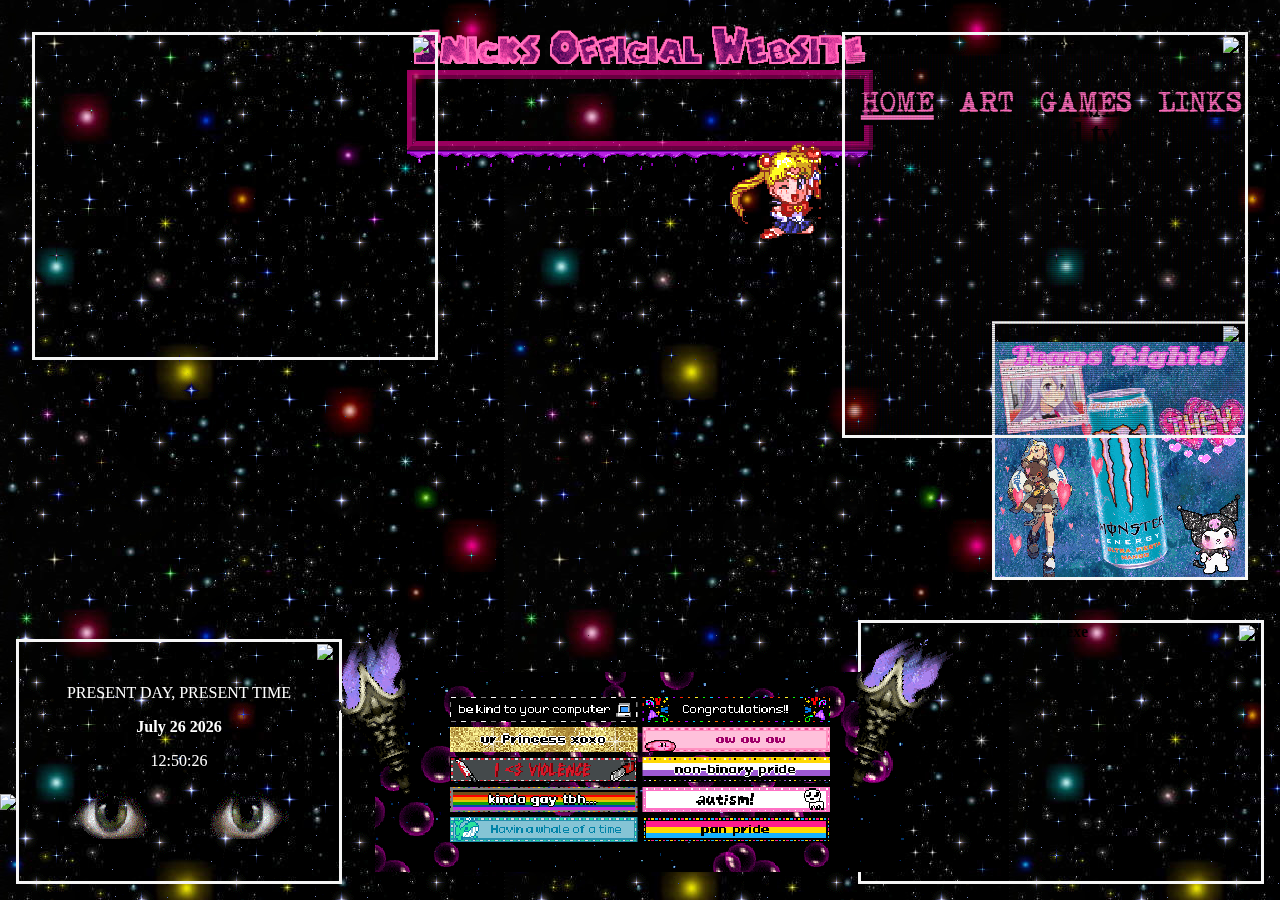
==== commit 6df0a1b3: "added broken torches to bottom" ====
--- a/index.html
+++ b/index.html
@@ -207,6 +207,8 @@
         </div>
         <div>
             <div class="center-image cards" style="scale:125%">
+                <img class="center-image" src="/images/drktorch.gif" style="display:inline; position:absolute; scale: 125%;;transform: rotate(340deg);left:-2.5vw;bottom:7vh">
+                <img class="center-image" src="/images/drktorch.gif" style="display:inline; position:absolute; scale: 125%;;transform: rotate(-340deg);right:-2.5vw;bottom:7vh">
                 <img style="margin:0" src="/images/cards/computer.gif" onclick="watapp()">
                 <img style="margin:0" src="images/cards/confetti.gif" onclick="trans()">
                 <img style="margin:0" src="images/cards/glittergold.gif">
@@ -217,6 +219,7 @@
                 <img style="margin:0" src="images/cards/tbh.gif">
                 <img style="margin:0" src="images/cards/whale.gif">
                 <img style="margin:0" src="images/cards/pan.gif">
+                
             </div>
             <img class="center-image" style="position:absolute;bottom:10vh;right:0;left:0;z-index:-1" src="/images/sadnyas.gif">
         </div>
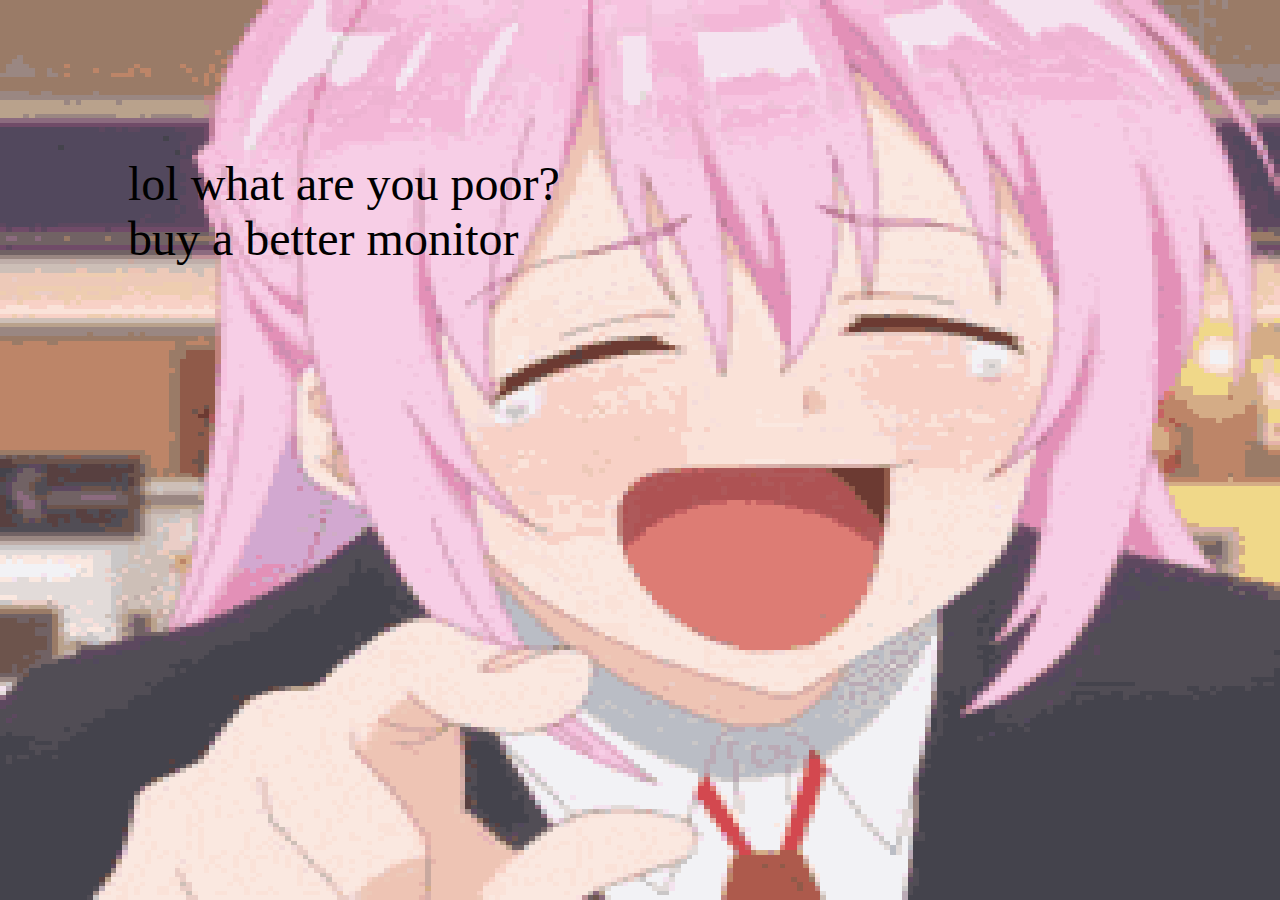
==== commit 67e4d694: "changed min res" ====
--- a/index.html
+++ b/index.html
@@ -76,7 +76,7 @@
             if(/Android|webOS|iPhone|iPad|iPod|BlackBerry|IEMobile|Opera Mini/i.test(navigator.userAgent)){
                 screenThing("phone")
             }
-            else if(screen.height<720 || screen.width<1280){
+            else if(screen.height<900 || screen.width<1440){
                 console.log("res")
                 screenThing("smallres")
             }else{
